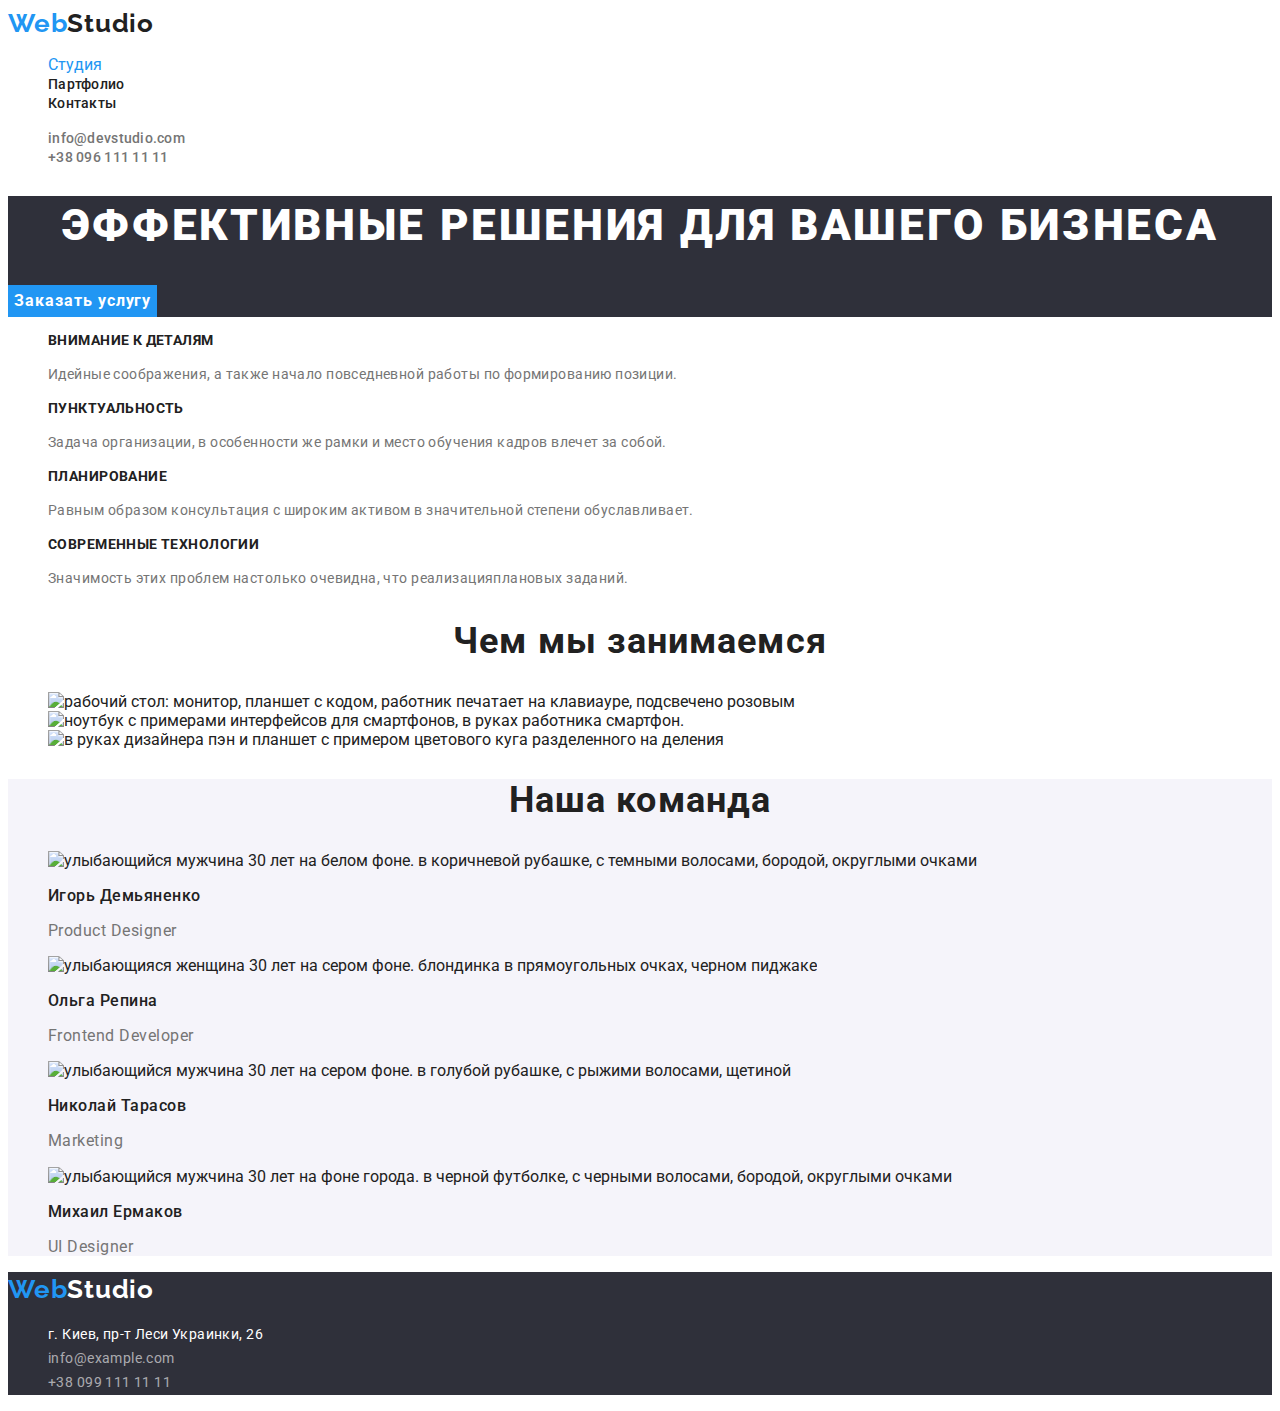
==== index.html @ c12d999c "fixes bugs" ====
<!DOCTYPE html>
<html lang="ru">
  <head>
    <meta charset="UTF-8" />
    <meta http-equiv="X-UA-Compatible" content="IE=edge" />
    <meta name="viewport" content="width=device-width, initial-scale=1.0" />
    <title>Studio</title>

    <!--Castom styles-->
    <link rel="stylesheet" href="./css/styles.css" />

    <!--Fonts-->
    <link rel="preconnect" href="https://fonts.googleapis.com" />
    <link rel="preconnect" href="https://fonts.gstatic.com" crossorigin />
    <link
      href="https://fonts.googleapis.com/css2?family=Raleway:wght@700&family=Roboto:wght@400;500;700;900&display=swap"
      rel="stylesheet"
    />
  </head>

  <body>
    <!--Header-->
    <header class="header">
      <!--Novigations-->
      <a class="header-logo link" href="./index.html">
        <span class="logo-span"> Web</span>Studio</a
      >
      <nav>
        <ul class="list">
          <li>
            <a class="navigation-current link" href="./index.html">Студия</a>
          </li>
          <li>
            <a class="navigation-portfolio link" href="./portfolio.html"
              >Партфолио</a
            >
          </li>
          <li>
            <a class="navigation-contacts link" href="">Контакты</a>
          </li>
        </ul>
      </nav>
      <!--Contacts-->
      <ul class="list">
        <li>
          <a class="item-email link" href="mailto:info@devstudio.com"
            >info@devstudio.com</a
          >
        </li>
        <li>
          <a class="item-phone link" href="tel:+380961111111"
            >+38 096 111 11 11</a
          >
        </li>
      </ul>
    </header>

    <!--Main content-->
    <main>
      <!--Hero-->
      <section class="hero">
        <h1 class="hero-title">Эффективные решения для вашего бизнеса</h1>
        <button class="hero-btn btn" type="button">Заказать услугу</button>
      </section>

      <!--Benefits-->
      <section class="benefits">
        <h2 hidden>hidden</h2>
        <ul class="list">
          <li>
            <h3 class="benefits-title">Внимание к деталям</h3>
            <p class="benefits-txt">
              Идейные соображения, а также начало повседневной работы по
              формированию позиции.
            </p>
          </li>
          <li>
            <h3 class="benefits-title">Пунктуальность</h3>
            <p class="benefits-txt">
              Задача организации, в особенности же рамки и место обучения кадров
              влечет за собой.
            </p>
          </li>
          <li>
            <h3 class="benefits-title">Планирование</h3>
            <p class="benefits-txt">
              Равным образом консультация с широким активом в значительной
              степени обуславливает.
            </p>
          </li>
          <li>
            <h3 class="benefits-title">Современные технологии</h3>
            <p class="benefits-txt">
              Значимость этих проблем настолько очевидна, что реализацияплановых
              заданий.
            </p>
          </li>
        </ul>
      </section>

      <!--Service-->
      <section class="service">
        <h2 class="service-title">Чем мы занимаемся</h2>
        <ul class="list">
          <li>
            <img
              src="./images/studio-img-1.jpg"
              alt="рабочий стол: монитор, планшет с кодом, работник печатает на клавиауре, подсвечено розовым"
              width="370"
              height="294"
            />
          </li>
          <li>
            <img
              src="./images/studio-img-2.jpg"
              alt="ноутбук с примерами интерфейсов для смартфонов, в руках работника смартфон. "
              width="370"
              height="294"
            />
          </li>
          <li>
            <img
              src="./images/studio-img-3.jpg"
              alt="в руках дизайнера пэн и планшет с примером цветового куга разделенного на деления "
              width="370"
              height="294"
            />
          </li>
        </ul>
      </section>

      <!--Team-->
      <section class="team">
        <h2 class="team-title">Наша команда</h2>
        <ul class="list">
          <li>
            <img
              src="./images/studio-img-4.jpg"
              alt="улыбающийся мужчина 30 лет на белом фоне. в коричневой рубашке, с темными волосами, бородой, округлыми очками"
              width="270"
              height="260"
            />
            <h3 class="teammade">Игорь Демьяненко</h3>
            <p class="teammade-position" lang="en">Product Designer</p>
          </li>

          <li>
            <img
              src="./images/studio-img-5.jpg"
              alt="улыбающияся женщина 30 лет на сером фоне. блондинка в прямоугольных очках, черном пиджаке"
              width="270"
              height="260"
            />
            <h3 class="teammade">Ольга Репина</h3>
            <p class="teammade-position" lang="en">Frontend Developer</p>
          </li>

          <li>
            <img
              src="./images/studio-img-6.jpg"
              alt="улыбающийся мужчина 30 лет на сером фоне. в голубой рубашке, с рыжими волосами, щетиной"
              width="270"
              height="260"
            />
            <h3 class="teammade">Николай Тарасов</h3>
            <p class="teammade-position" lang="en">Marketing</p>
          </li>

          <li>
            <img
              src="./images/studio-img-7.jpg"
              alt="улыбающийся мужчина 30 лет на фоне города. в черной футболке, с черными волосами, бородой, округлыми очками"
              width="270"
              height="260"
            />
            <h3 class="teammade">Михаил Ермаков</h3>
            <p class="teammade-position" lang="en">UI Designer</p>
          </li>
        </ul>
      </section>
    </main>

    <!--Footer-->
    <footer class="footer">
      <a class="footer-logo link" href="./index.html">
        <span class="logo-span"> Web</span>Studio</a
      >
      <address>
        <ul class="list">
          <li>
            <a
              class="footer-link-adress link"
              href="https://www.google.com/maps/place/%D0%B1%D1%83%D0%BB.+%D0%9B%D0%B5%D1%81%D0%B8+%D0%A3%D0%BA%D1%80%D0%B0%D0%B8%D0%BD%D0%BA%D0%B8,+26,+%D0%9A%D0%B8%D0%B5%D0%B2,+%D0%A3%D0%BA%D1%80%D0%B0%D0%B8%D0%BD%D0%B0,+02000/data=!4m2!3m1!1s0x40d4cf0e033ecbe9:0x57a4dffefec77da0?sa=X&ved=2ahUKEwiR7r6asKr4AhVFR_EDHUUcAAkQ8gF6BAgIEAE"
              >г. Киев, пр-т Леси Украинки, 26</a
            >
          </li>
          <li>
            <a class="footer-link link" href="mailto:info@example.com"
              >info@example.com</a
            >
          </li>
          <li>
            <a class="footer-link link" href="tel:+380991111111"
              >+38 099 111 11 11</a
            >
          </li>
        </ul>
      </address>
    </footer>
  </body>
</html>
---- css/styles.css ----
:root {
    /*Colors*/
    --acent-color:#2196F3;
    --main-light-cl:#FFFFFF;
    --main-dark-cl: #2F303A;

    /*Text*/
    --txt-cl: #212121;
    --txt-light-cl: #757575;

    /*Other*/
    --shadow-style:0px 4px 4px rgba(0, 0, 0, 0.25);
}

body {
    font-family: 'Roboto', 'Raleway', sans-serif;
    color: var(--txt-cl);
}

.link {
    text-decoration: none;
}

.list {
    list-style-type: none;
}

.btn {
    filter: none;
    border: none;
}

/*Header navigations*/
.navigation-studio, .navigation-portfolio, .navigation-contacts {
    font-weight: 500;
    font-size: 14px;
    line-height: 1.14;
    letter-spacing: 0.02em;
    color: var(--txt-cl);
}

.navigation-studio:hover, .navigation-portfolio:hover, .navigation-contacts:hover,
.navigation-studio:focus, .navigation-portfolio:focus, .navigation-contacts:focus {
    color: var(--acent-color);
    text-shadow: var(--shadow-style);
}

.navigation-current {
    color: var(--acent-color);
}

/*Header contacts*/
.item-email, .item-phone {
    top: 32px;
    font-weight: 500;
    font-size: 14px;
    line-height: 16px;
    letter-spacing: 0.02em;
    color: var(--txt-light-cl);
    font-style: normal;
}

.item-email:hover, .item-phone:hover,
.item-email:focus, .item-phone:focus {
    color: var(--acent-color);
}

/*Header*/
.header-logo {
    font-family: 'Raleway', sans-serif;
    font-weight: 700;
    font-size: 26px;
    line-height: 1.2;
    letter-spacing: 0.03em;
    color: var(--txt-cl);
}

.logo-span {
    color: var(--acent-color);
}

/*Hero*/
.hero {
    background-color: var(--main-dark-cl);
    
}

.hero-title {
    font-weight: 900;
    font-size: 44px;
    line-height: 1.36;
    text-align: center;
    letter-spacing: 0.06em;
    text-transform: uppercase;
    color: var(--main-light-cl);
}

.hero-btn {
    color: var(--main-light-cl);
    background-color: var(--acent-color);
    font-family: inherit;
    font-weight: 700;
    font-size: 16px;
    line-height: 1.88;
    letter-spacing: 0.06em;
}

.hero-btn:hover
.hero-btn:focus {
    background-color: #188CE8;
}

/*Benefits*/
.benefits-title {
    font-weight: 700;
    font-size: 14px;
    line-height: 1.14;
    letter-spacing: 0.03em;
    text-transform: uppercase;   
}

.benefits-txt {
    font-size: 14px;
    line-height: 1.71;
    letter-spacing: 0.03em;  
    color: var(--txt-light-cl);
}

/*Service*/
.service-title, .team-title {
    font-weight: 700;
    font-size: 36px;
    line-height: 1.17;
    text-align: center;
    letter-spacing: 0.03em;
}

/*Team*/
.team {
    background-color: #F5F4FA;
}

.teammade {
    font-weight: 500;
    font-size: 16px;
    line-height: 1.19;
    letter-spacing: 0.03em;
}

.teammade-position {
    font-weight: 400;
    font-size: 16px;
    line-height: 1.19;
    letter-spacing: 0.03em;
    color: var(--txt-light-cl);
    
}

/*Footer*/
.footer {
    background-color: var(--main-dark-cl);
}

.footer-logo {
    font-family: 'Raleway', sans-serif;
    font-weight: 700;
    font-size: 26px;
    line-height: 1.38;
    letter-spacing: 0.03em;
    color: var(--main-light-cl);
    text-align: center;
}

.footer-link-adress {
    font-size: 14px;
    line-height: 1.71;
    letter-spacing: 0.03em;
    color: var(--main-light-cl);
    font-style: normal;
}

.footer-link {
    font-size: 14px;
    line-height: 1.71;
    letter-spacing: 0.03em;
    color: rgba(255, 255, 255, 0.6);
    font-style: normal;
}

.footer-link:hover, .footer-link-adress:hover,
.footer-link:focus, .footer-link-adress:focus {
    color: var(--acent-color);
}

/*Projects*/
.filter-btn {
    font-family: inherit;
    font-weight: 500;
    font-size: 16px;
    line-height: 1.6;
    letter-spacing: 0.03em;
    background-color: #F5F4FA;
}

.filter-btn:hover,
.filter-btn:focus {
    color: var(--main-light-cl);
    background-color: var(--acent-color);
    filter: var(--shadow-style);
    cursor: pointer;
}

.filter-btn.current {
    color: var(--main-light-cl);
    background-color: var(--acent-color);
}

.projects-title {
    font-size: 18px;
    line-height: 2;
    letter-spacing: 0.06em;
}

.projects-txt {
    font-weight: 400;
    font-size: 16px;
    line-height: 1.86;
    letter-spacing: 0.03em;
    color: var(--txt-light-cl);
}
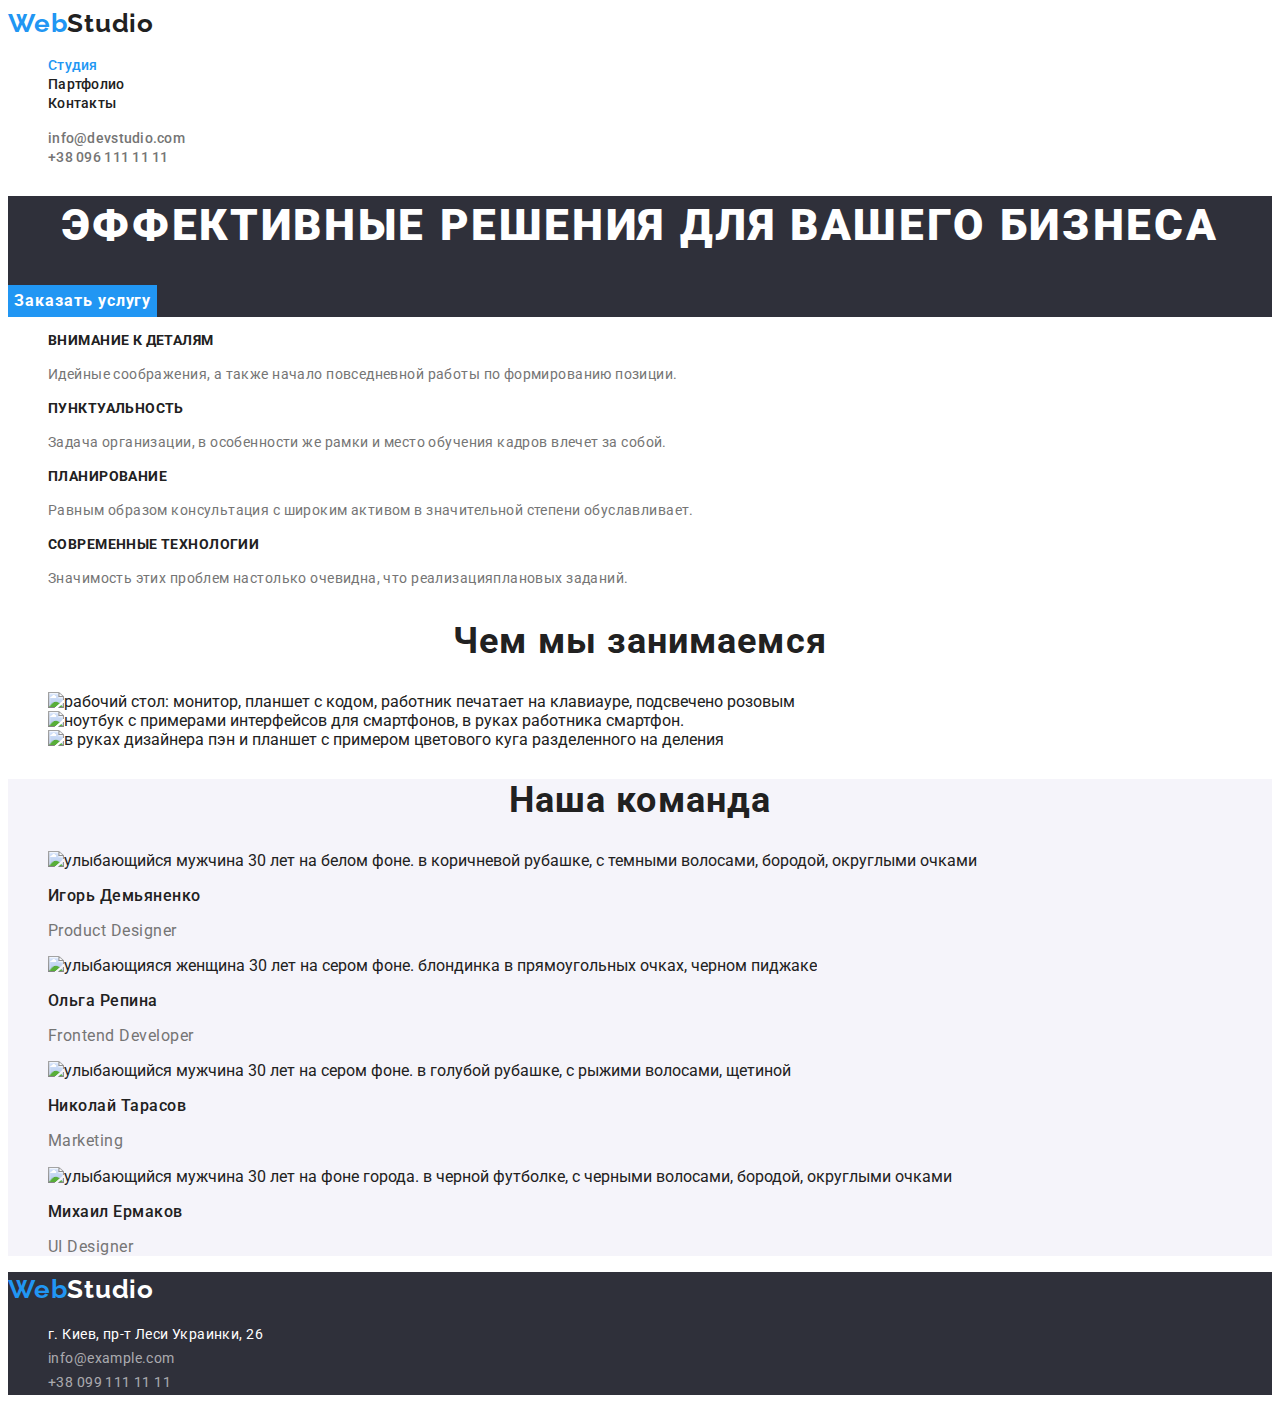
==== commit 216ef7ec: "add current" ====
--- a/index.html
+++ b/index.html
@@ -28,7 +28,9 @@
       <nav>
         <ul class="list">
           <li>
-            <a class="navigation-current link" href="./index.html">Студия</a>
+            <a class="navigation-studio current link" href="./index.html"
+              >Студия</a
+            >
           </li>
           <li>
             <a class="navigation-portfolio link" href="./portfolio.html"
--- a/css/styles.css
+++ b/css/styles.css
@@ -45,7 +45,7 @@
     text-shadow: var(--shadow-style);
 }
 
-.navigation-current {
+.navigation-studio.current, .navigation-portfolio.current {
     color: var(--acent-color);
 }
 
